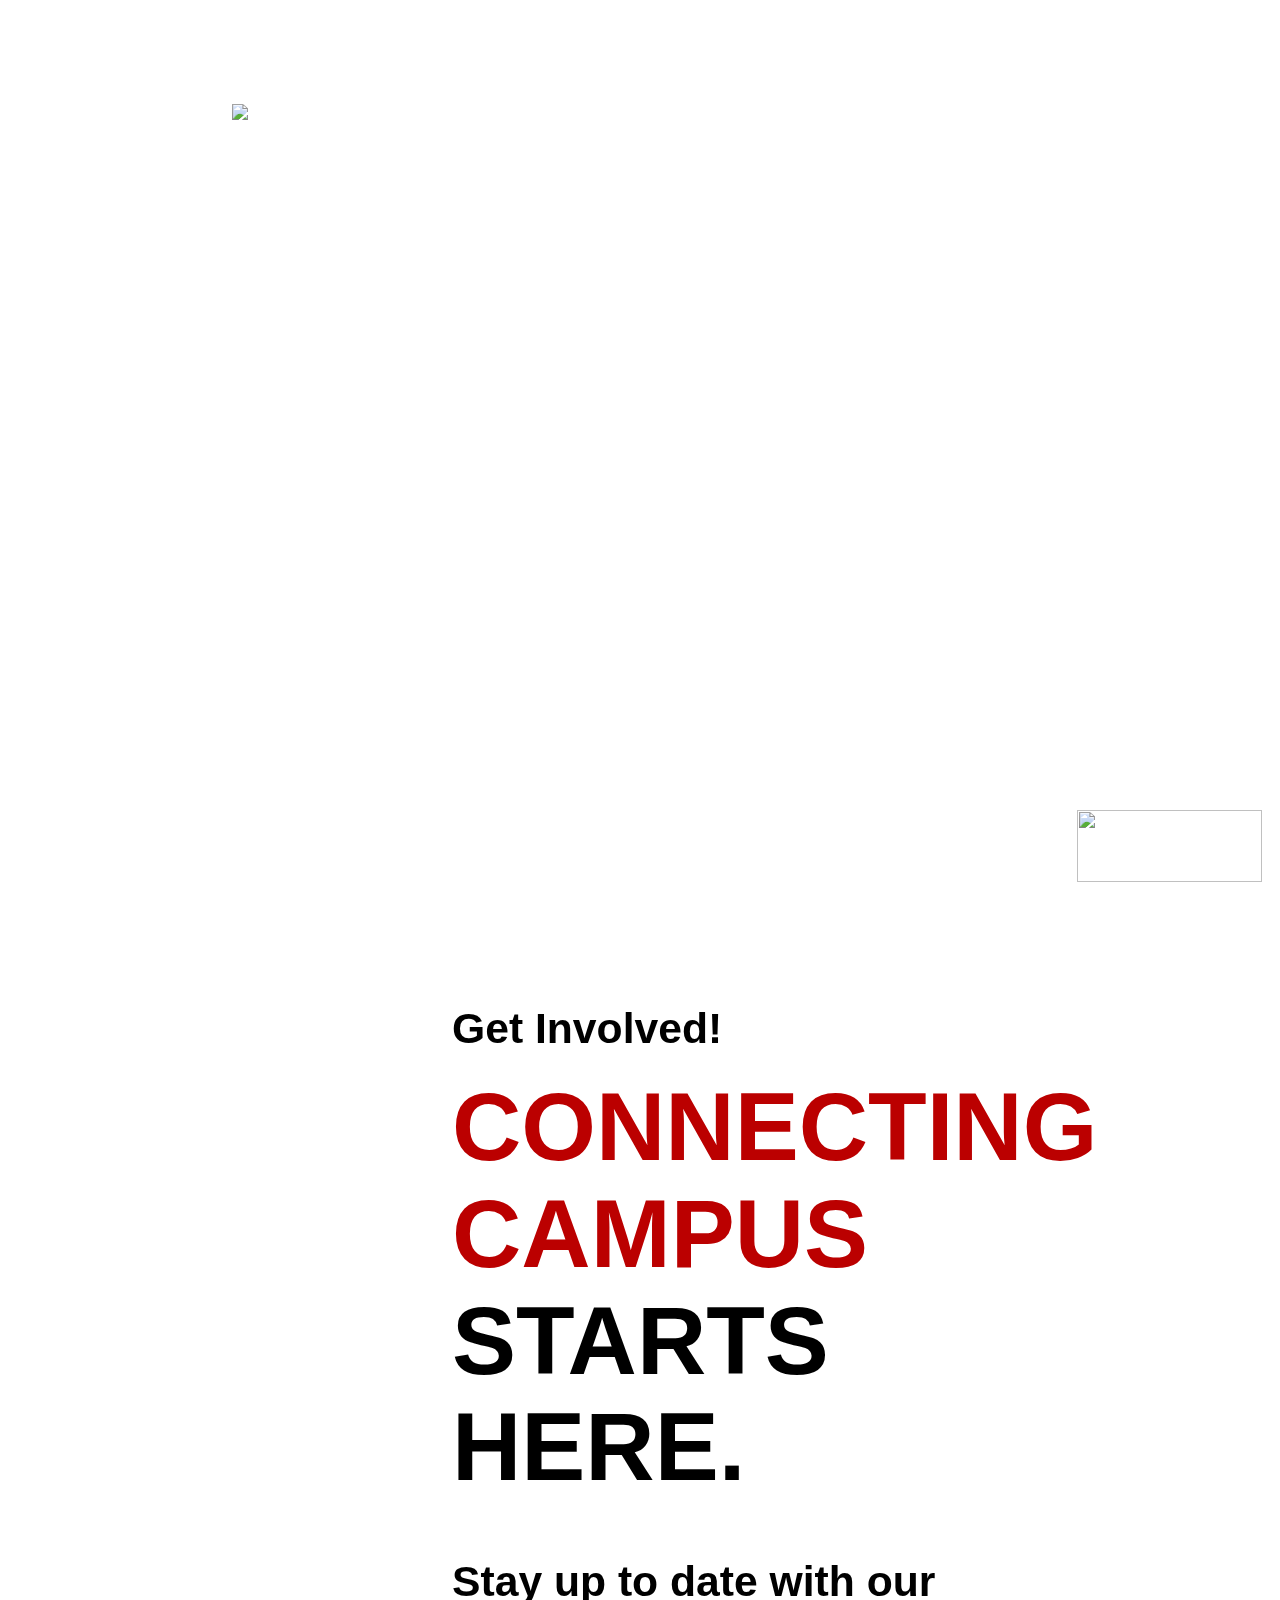
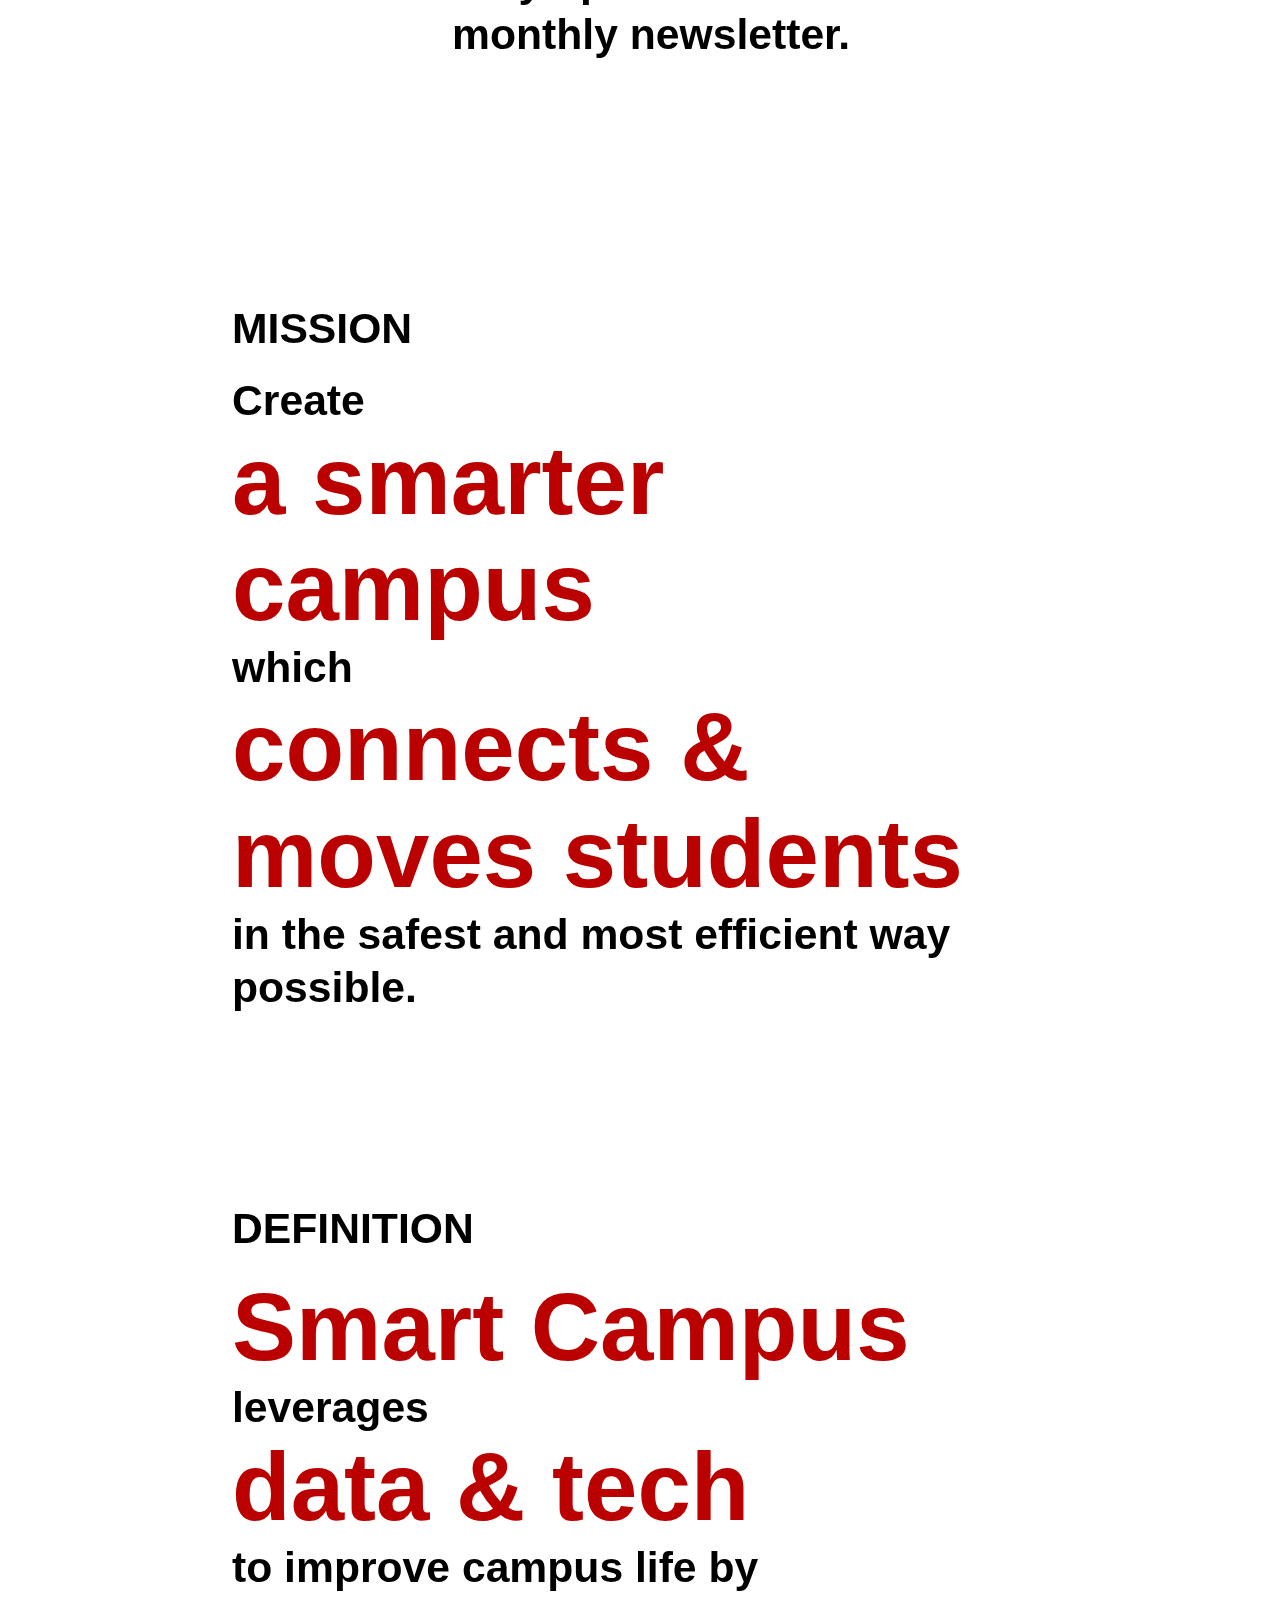
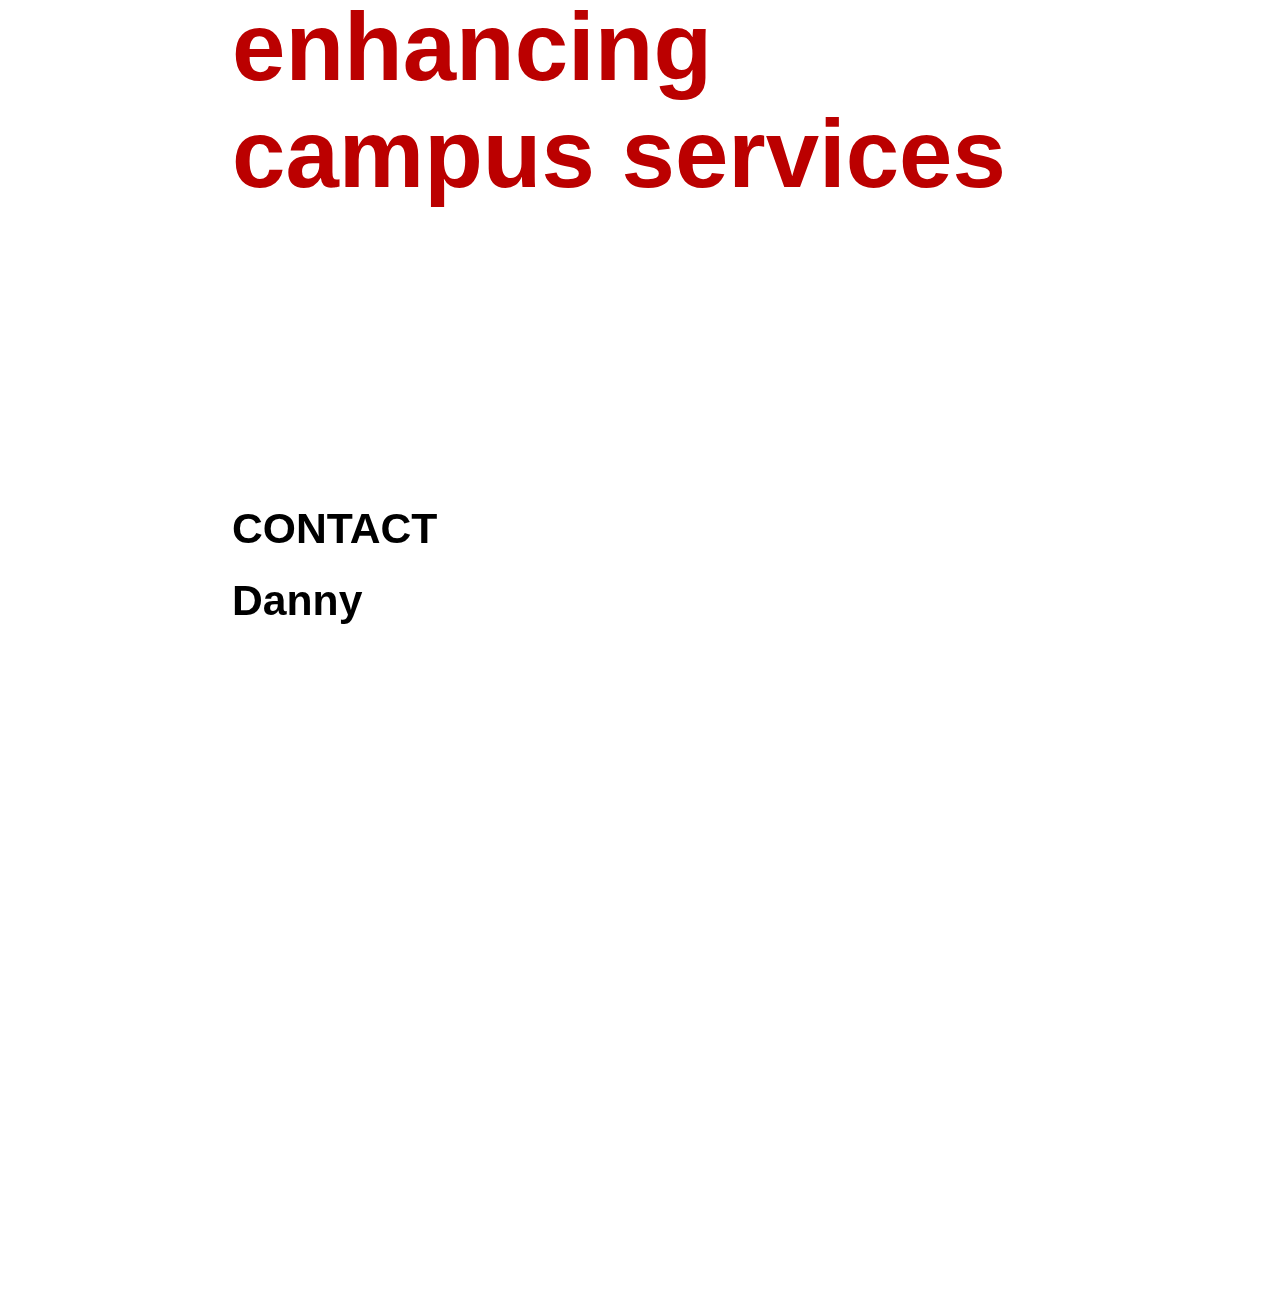
==== 2/index.html @ abea63ed "Rename index.html to 2/index.html" ====
<!DOCTYPE html>
<html>
<title>Smart Campus Ohio State</title>
<meta name="viewport" content="width=device-width, initial-scale=1.0">
<style>
*, *:before, *:after {
  box-sizing: border-box;
}

html {
font-family: Arial;
}

h1, h2, h3 {
  margin: 0px;
  padding: 0px;
}

h1 {
  color: #bb0000;
  font-size: 72pt;
  line-height: 80pt;
}

h2 {
    font-size: 32pt;
    margin-bottom: 16pt;
}

h3 {
  font-size: 32pt;
  line-height: 40pt;
}

.page {
  width: 100vw;
  max-width: 8.5in;
  height: 100vh;
  padding-top: 1in;
  /* border-style: solid;
  border-width: 1pt; */
  margin-left: auto;
  margin-right: auto;
}

</style>
<body>

<img src="Logo.png" style="width:138.75pt; height:54.28pt; position:fixed; bottom: 2vh; right:2vh; object-fit:contain; z-index: -1;">

<div class="page">
  <img style="max-width:100%;" src="Logo.png" style="">
</div>

<div class="page" style="position:relative;">
  <img src="Asset 2.svg" style="position:absolute; top: -149.776pt; left: -493.86pt;">
<div style="max-width:483pt; background-color: white; position:relative; left:165pt;">
  <h2>Get Involved!<h2>
  <h1>CONNECTING CAMPUS <span style="color:black;"><br>STARTS HERE.</span></h1>
  <br><br><br>
  <h3>Stay up to date with our monthly newsletter.</h3>

  <div class="typeform-widget" data-url="https://aaroncochran.typeform.com/to/CZSnZt" data-transparency="100" data-hide-headers=true data-hide-footer=true style="width: 100%; height: 350px; position: relative; left:-47pt;"></div> <script> (function() { var qs,js,q,s,d=document, gi=d.getElementById, ce=d.createElement, gt=d.getElementsByTagName, id="typef_orm", b="https://embed.typeform.com/"; if(!gi.call(d,id)) { js=ce.call(d,"script"); js.id=id; js.src=b+"embed.js"; q=gt.call(d,"script")[0]; q.parentNode.insertBefore(js,q) } })() </script>
</div>
</div>

<div class="page">
  <div style="background-color: white; width: 100%">
  <h2>MISSION</h2>
  <h3>Create</h3>
  <h1>a smarter campus</h1>
  <h3>which</h3>
  <h1>connects & moves students</h1>
  <h3>in the safest and most efficient way possible.</h3>
</div>
</div>

<div class="page">
  <div style="background-color: white; width: 100%">
  <h2>DEFINITION</h2>
<h1>Smart Campus</h1>
<h3>leverages</h3>
<h1>data & tech</h1>
<h3>to improve campus life by</h3>
<h1>enhancing campus services</h1>
</div>
</div>

<div class="page">
  <h2>CONTACT</h2>
  <h3>Danny
  </div>

</body>
</html>
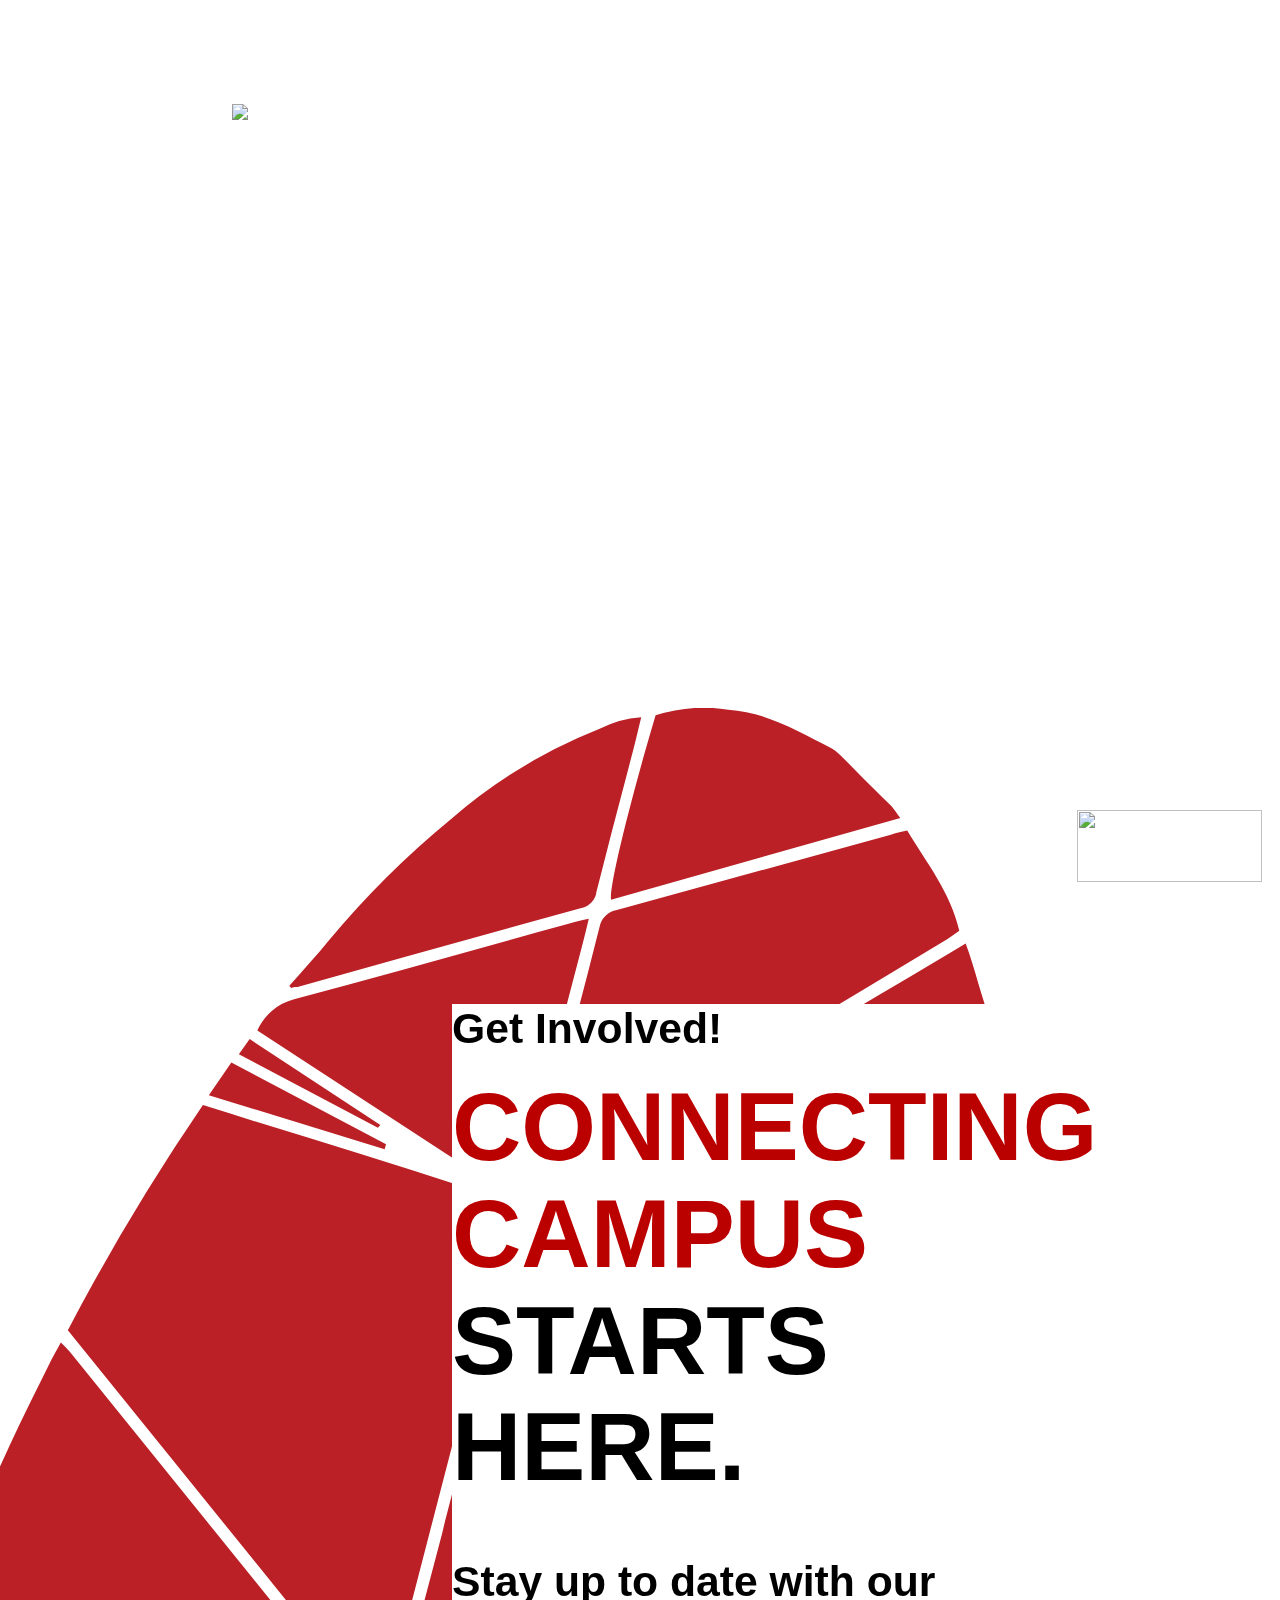
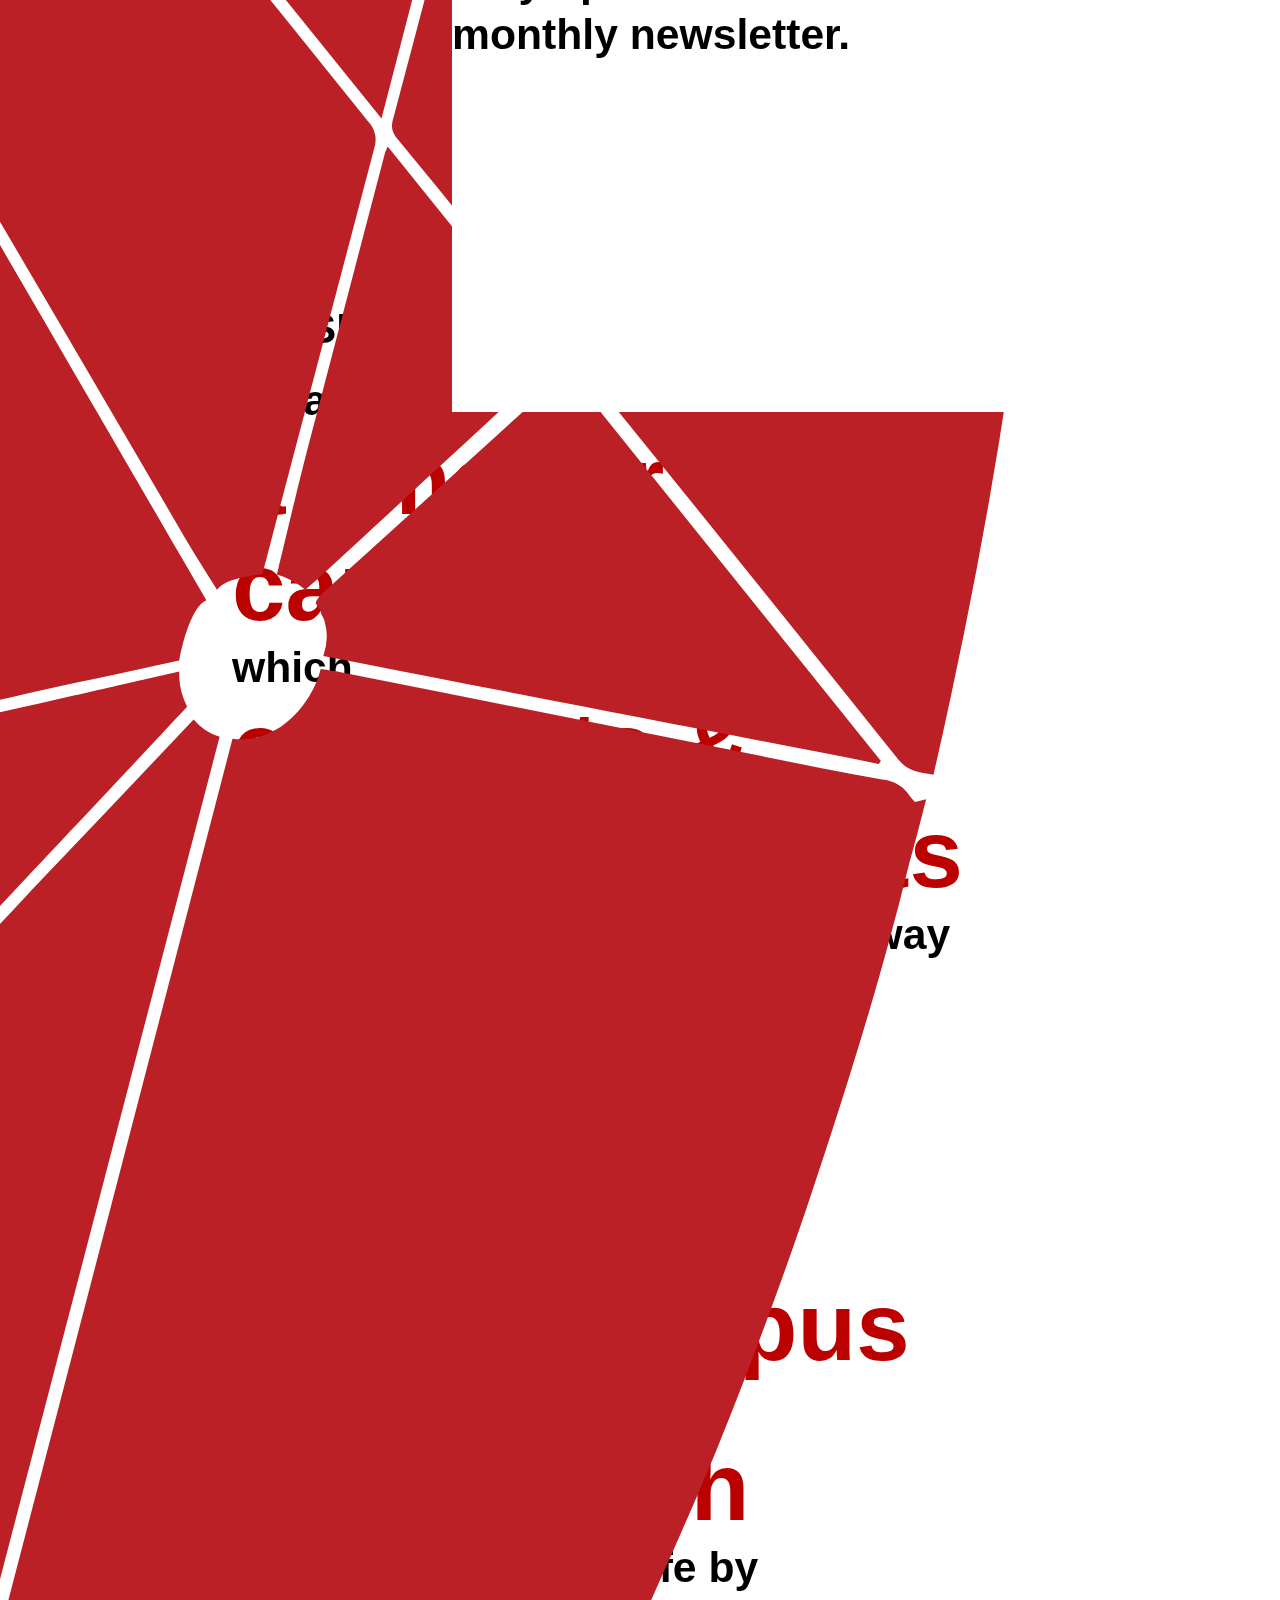
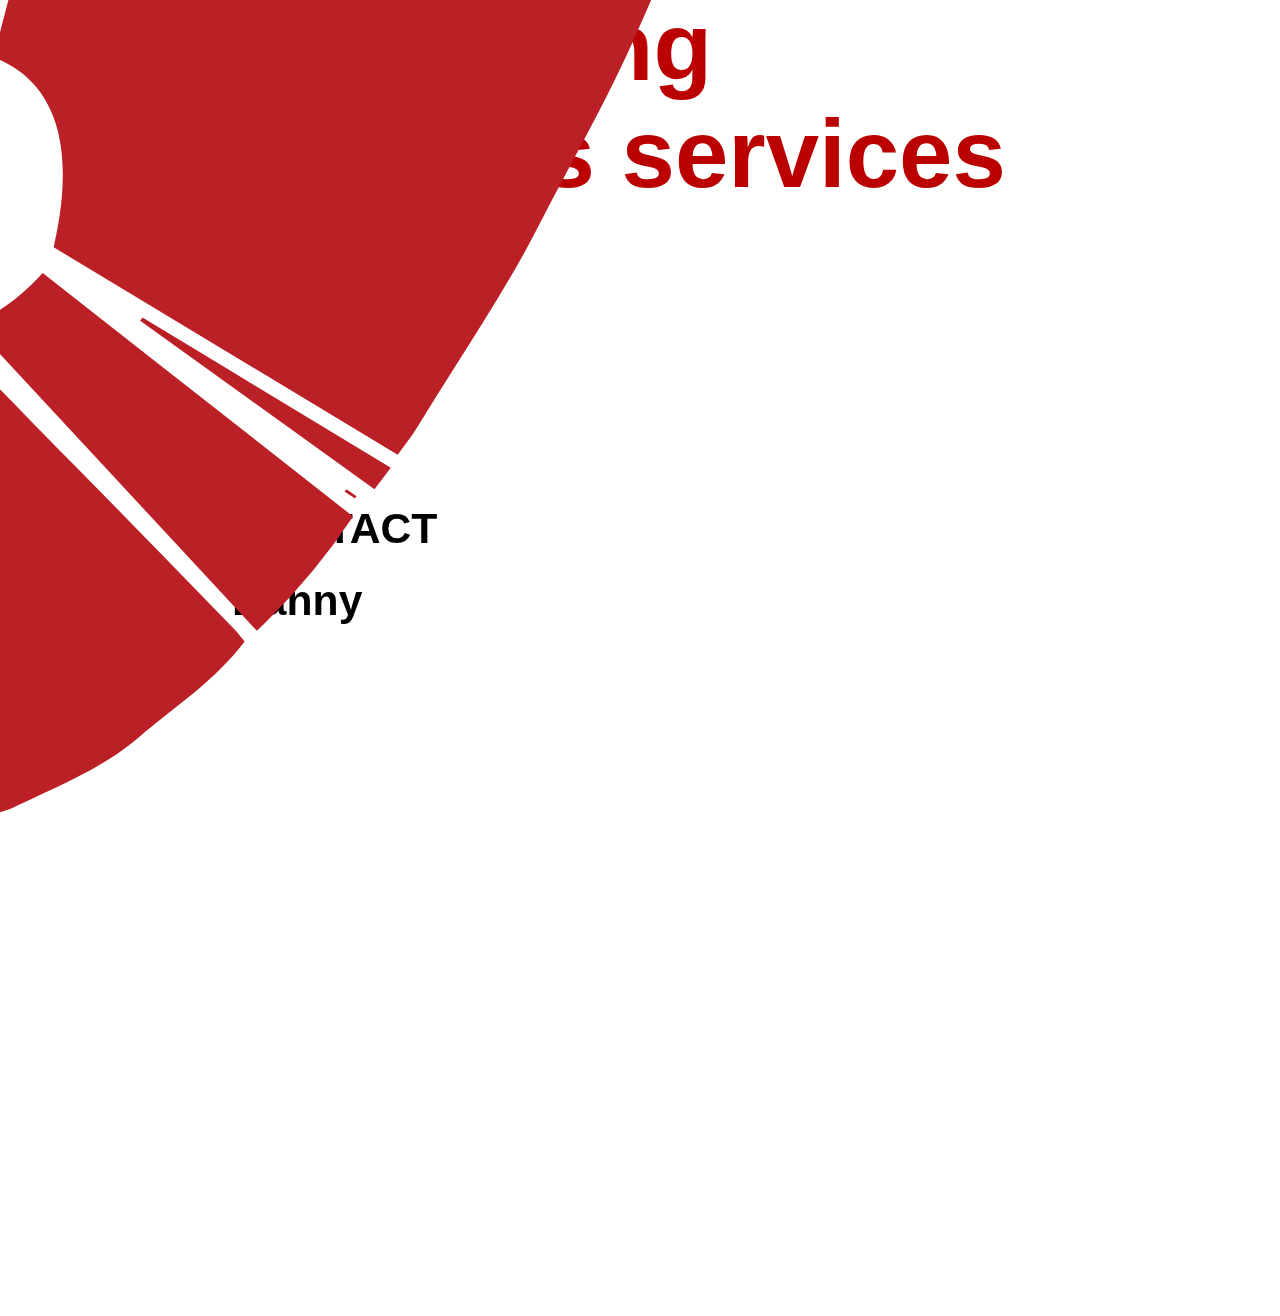
==== commit d2a7c3d6: "Update index.html" ====
--- a/2/index.html
+++ b/2/index.html
@@ -46,10 +46,10 @@
 </style>
 <body>
 
-<img src="Logo.png" style="width:138.75pt; height:54.28pt; position:fixed; bottom: 2vh; right:2vh; object-fit:contain; z-index: -1;">
+<img src="Logo1.png" style="width:138.75pt; height:54.28pt; position:fixed; bottom: 2vh; right:2vh; object-fit:contain; z-index: -1;">
 
 <div class="page">
-  <img style="max-width:100%;" src="Logo.png" style="">
+  <img style="max-width:100%;" src="Logo1.png" style="">
 </div>
 
 <div class="page" style="position:relative;">
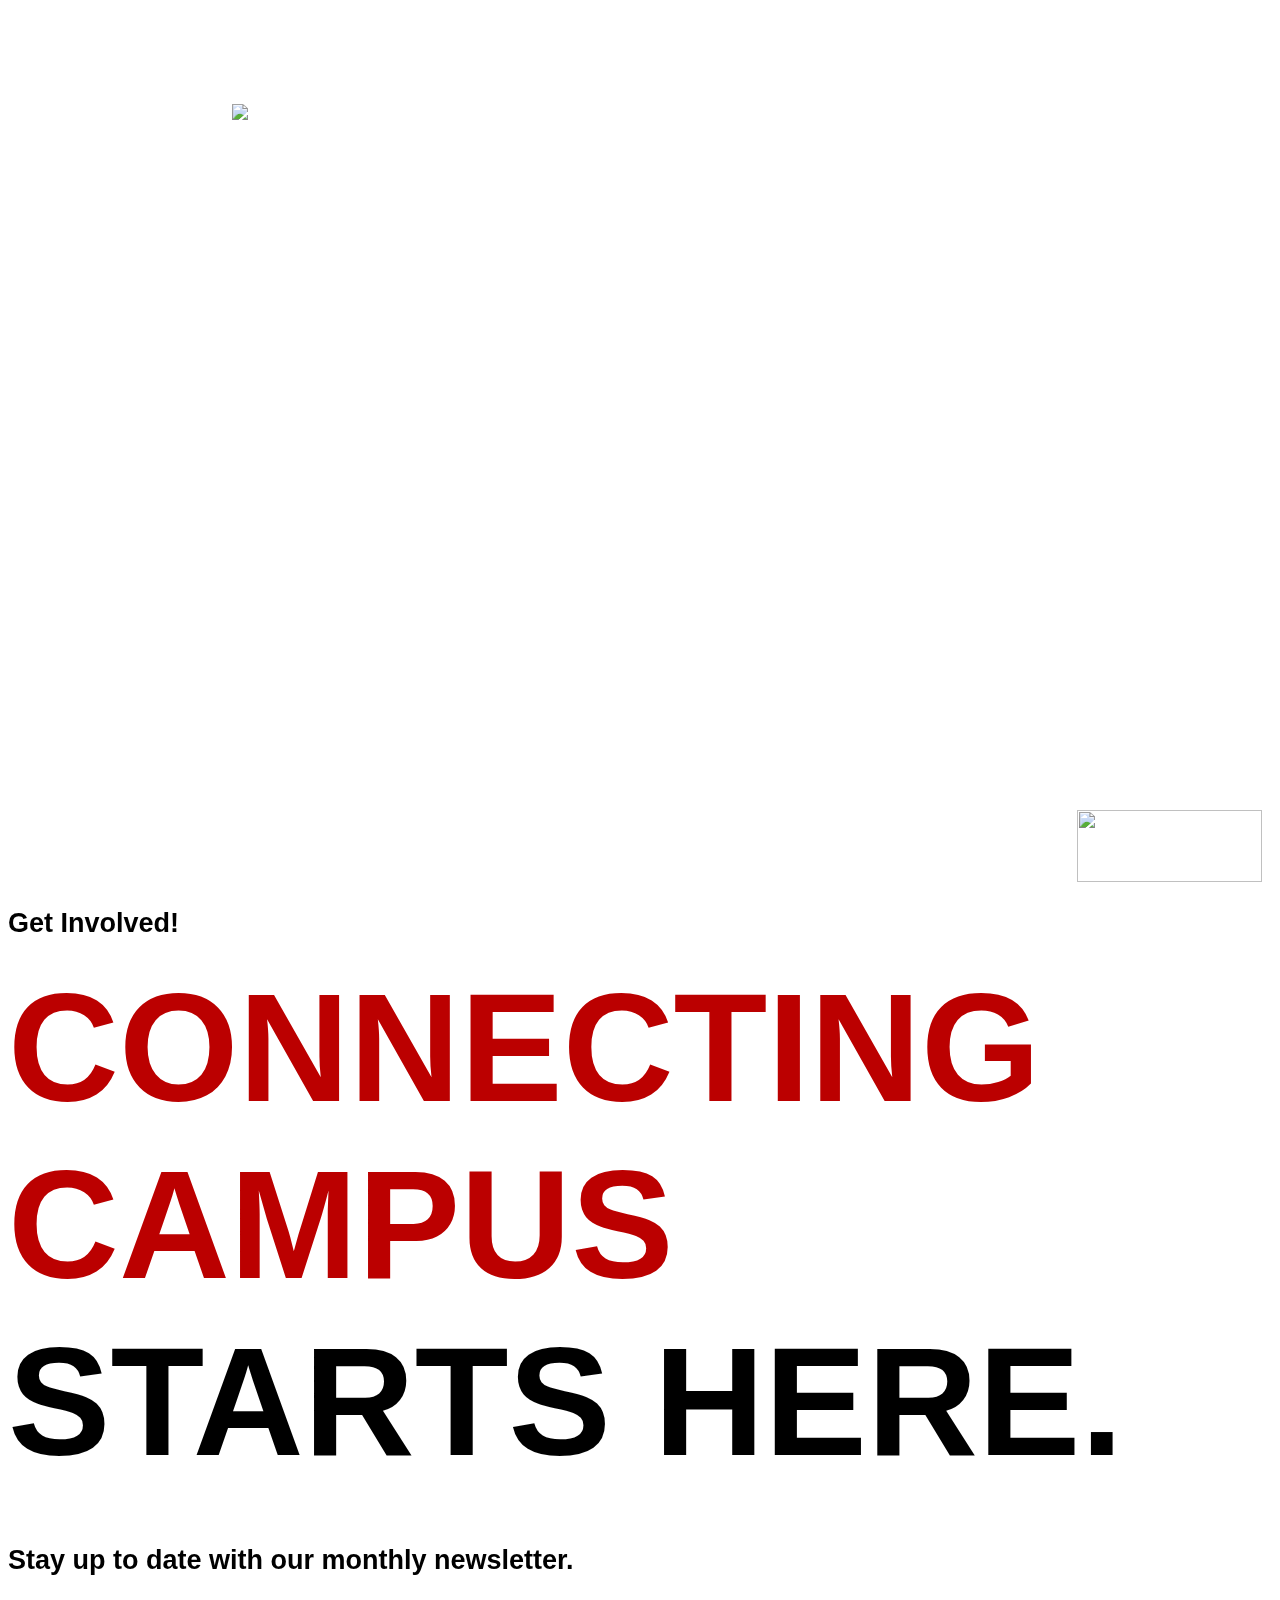
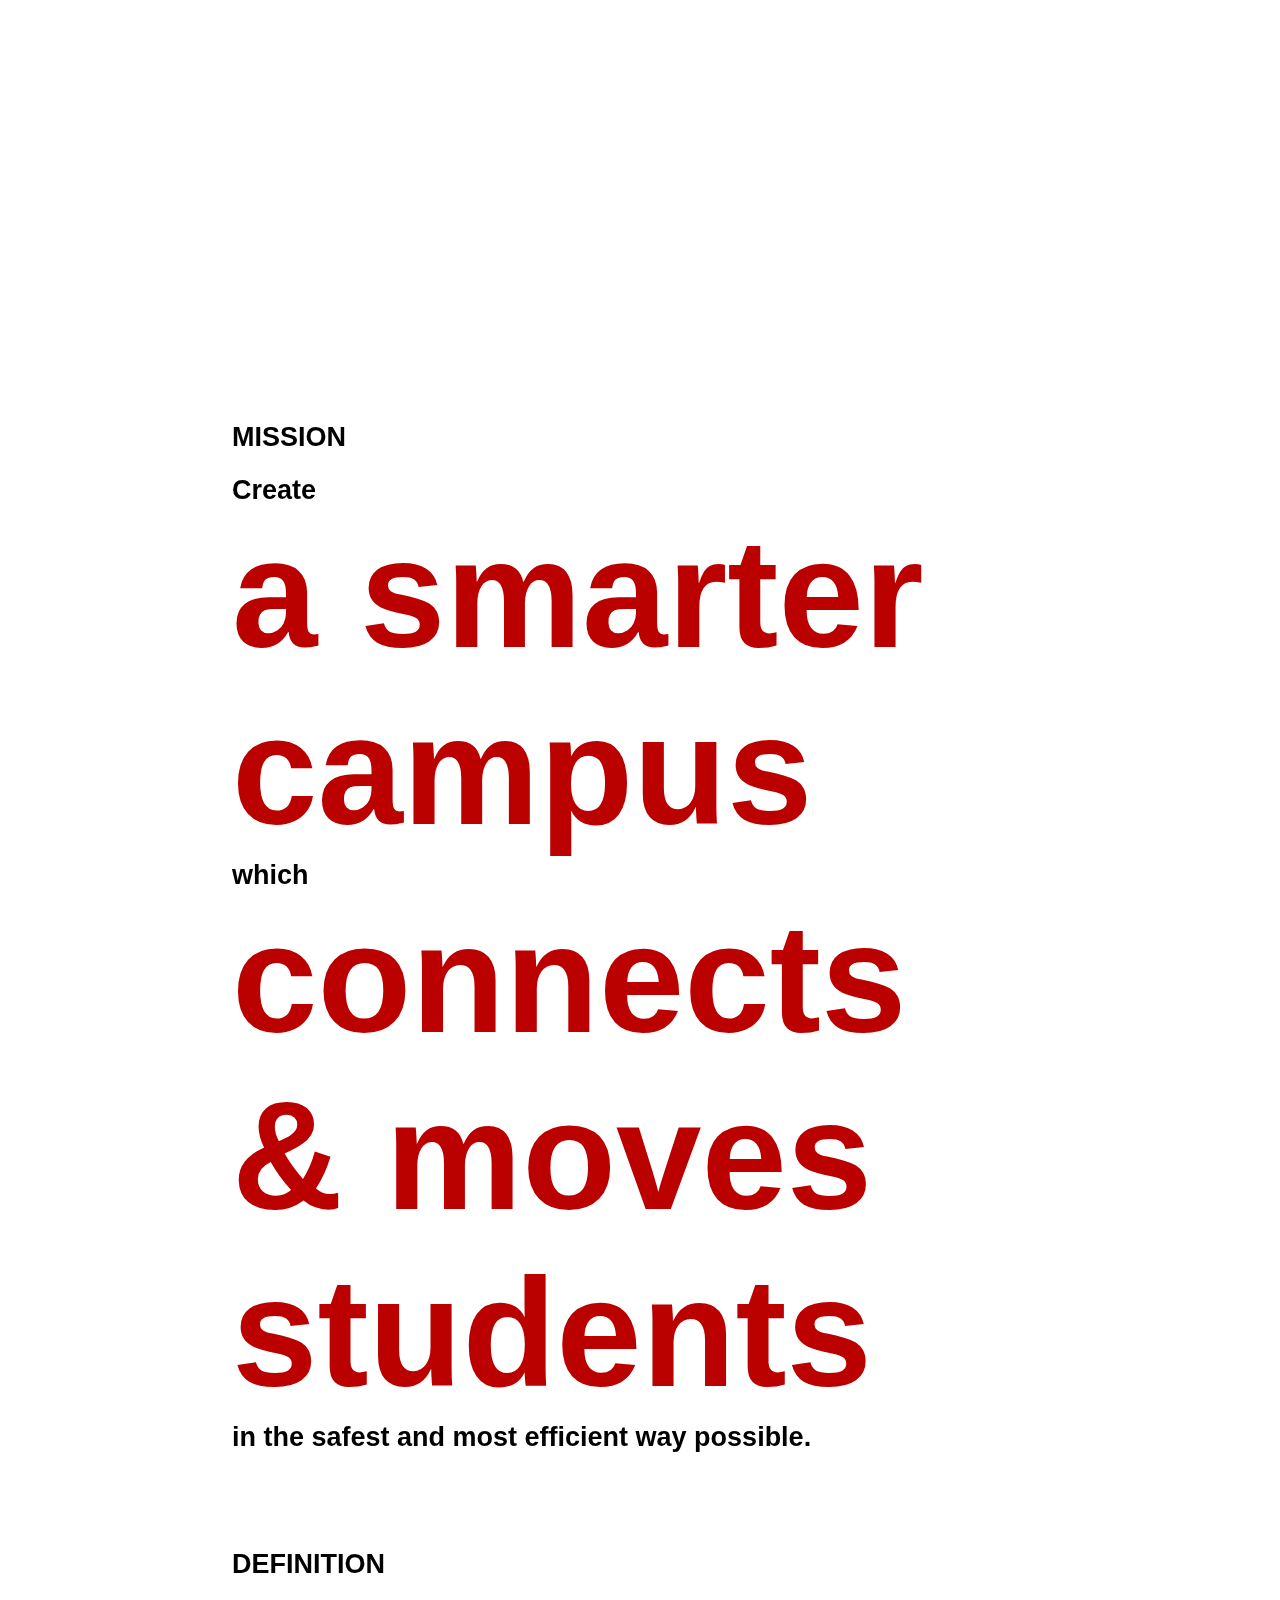
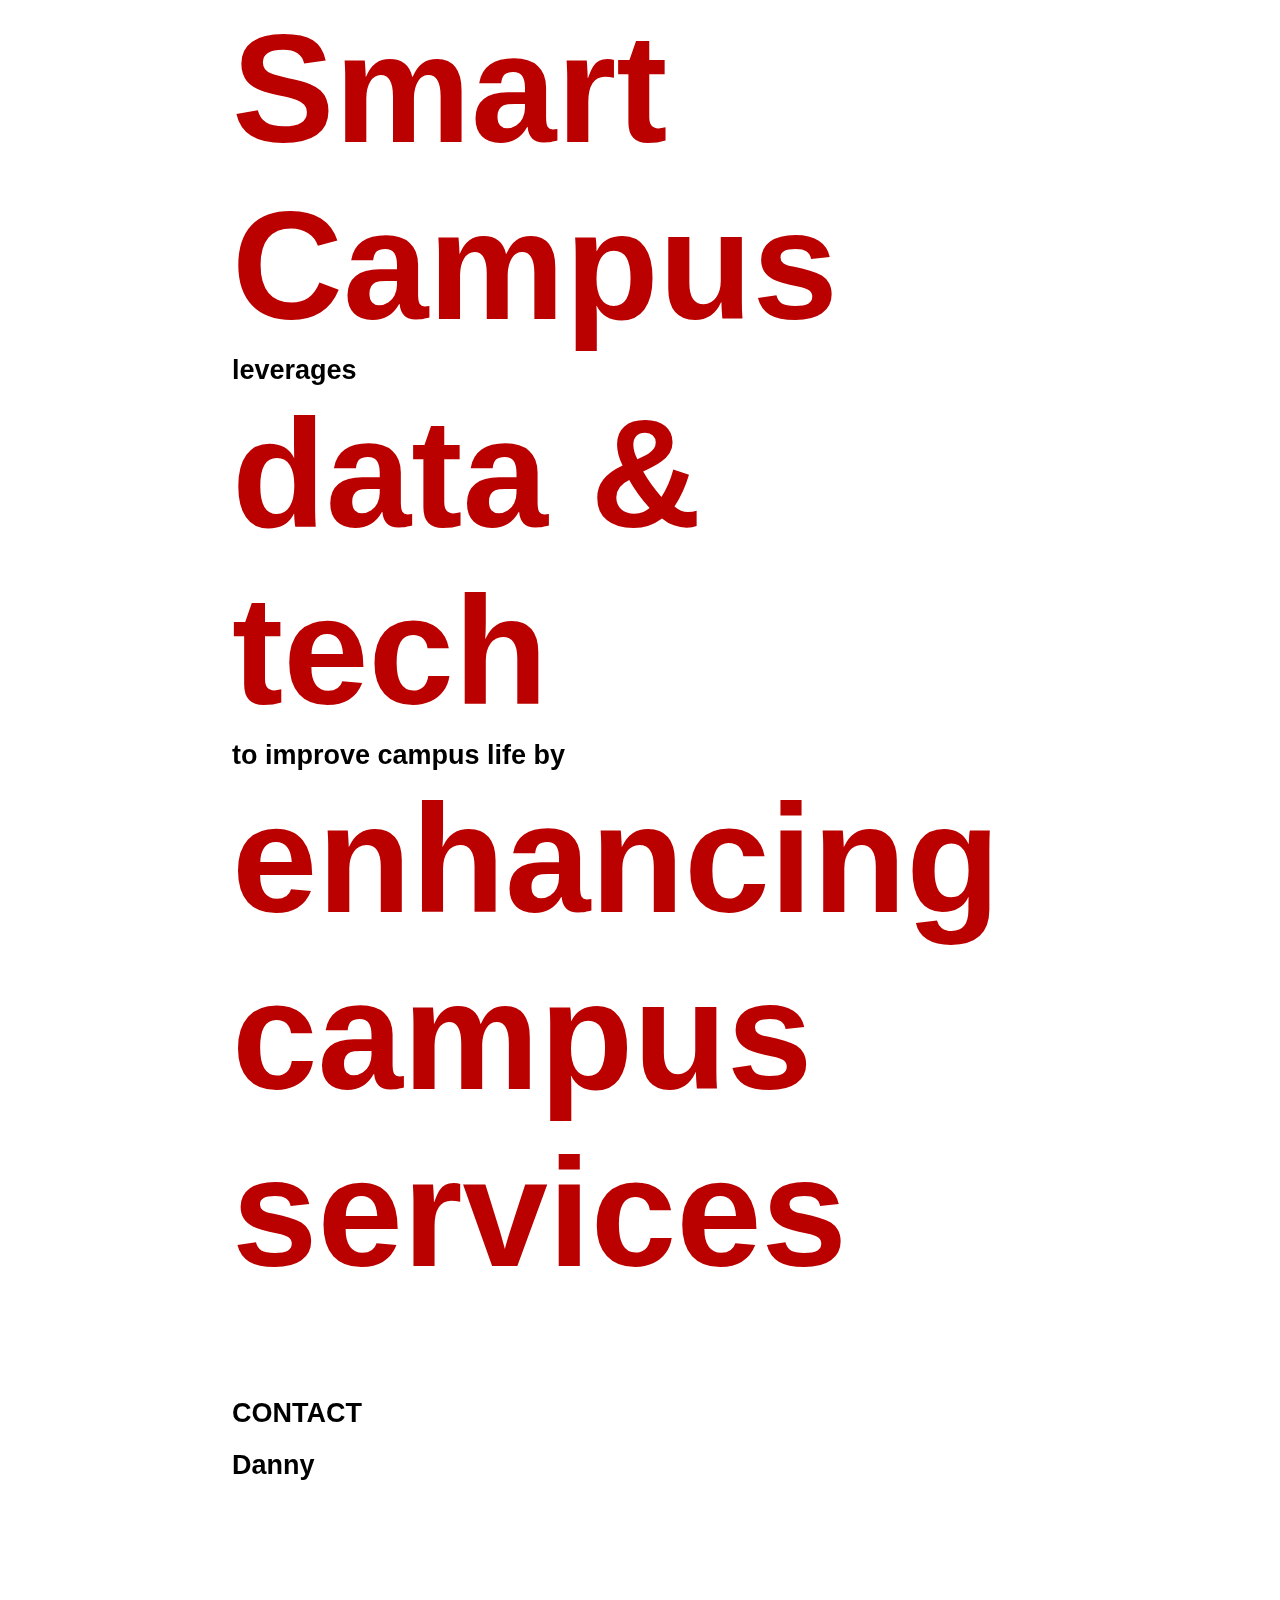
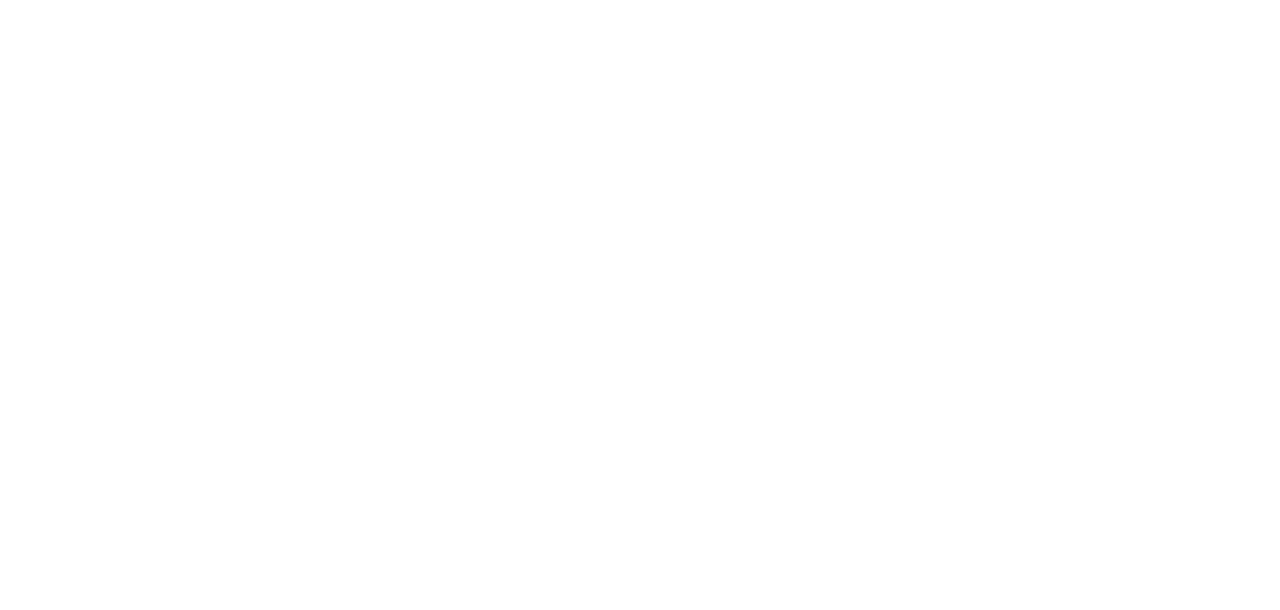
==== commit f84a0d58: "Update index.html" ====
--- a/2/index.html
+++ b/2/index.html
@@ -1,6 +1,6 @@
 <!DOCTYPE html>
 <html>
-<title>Smart Campus Ohio State</title>
+<title>Smart Campus OSU</title>
 <meta name="viewport" content="width=device-width, initial-scale=1.0">
 <style>
 *, *:before, *:after {
@@ -18,24 +18,22 @@
 
 h1 {
   color: #bb0000;
-  font-size: 72pt;
-  line-height: 80pt;
+  font-size: 12vw;
 }
 
 h2 {
-    font-size: 32pt;
+   font-size: 3.0vh;
     margin-bottom: 16pt;
 }
 
 h3 {
-  font-size: 32pt;
-  line-height: 40pt;
+   font-size: 3.0vh;
 }
 
 .page {
   width: 100vw;
   max-width: 8.5in;
-  height: 100vh;
+  min-height: 100vh;
   padding-top: 1in;
   /* border-style: solid;
   border-width: 1pt; */
@@ -52,20 +50,18 @@
   <img style="max-width:100%;" src="Logo1.png" style="">
 </div>
 
-<div class="page" style="position:relative;">
-  <img src="Asset 2.svg" style="position:absolute; top: -149.776pt; left: -493.86pt;">
-<div style="max-width:483pt; background-color: white; position:relative; left:165pt;">
-  <h2>Get Involved!<h2>
+<div style="background-color: white;">
+  <h2>Get Involved!</h2>
   <h1>CONNECTING CAMPUS <span style="color:black;"><br>STARTS HERE.</span></h1>
   <br><br><br>
   <h3>Stay up to date with our monthly newsletter.</h3>
 
-  <div class="typeform-widget" data-url="https://aaroncochran.typeform.com/to/CZSnZt" data-transparency="100" data-hide-headers=true data-hide-footer=true style="width: 100%; height: 350px; position: relative; left:-47pt;"></div> <script> (function() { var qs,js,q,s,d=document, gi=d.getElementById, ce=d.createElement, gt=d.getElementsByTagName, id="typef_orm", b="https://embed.typeform.com/"; if(!gi.call(d,id)) { js=ce.call(d,"script"); js.id=id; js.src=b+"embed.js"; q=gt.call(d,"script")[0]; q.parentNode.insertBefore(js,q) } })() </script>
-</div>
+  <div class="typeform-widget" data-url="https://aaroncochran.typeform.com/to/CZSnZt" data-transparency="100" data-hide-headers=true data-hide-footer=true style="width: 100%; height: 350px;"></div> <script> (function() { var qs,js,q,s,d=document, gi=d.getElementById, ce=d.createElement, gt=d.getElementsByTagName, id="typef_orm", b="https://embed.typeform.com/"; if(!gi.call(d,id)) { js=ce.call(d,"script"); js.id=id; js.src=b+"embed.js"; q=gt.call(d,"script")[0]; q.parentNode.insertBefore(js,q) } })() </script>
 </div>
 
+
 <div class="page">
-  <div style="background-color: white; width: 100%">
+  <div style="background-color: white;">
   <h2>MISSION</h2>
   <h3>Create</h3>
   <h1>a smarter campus</h1>
@@ -76,7 +72,7 @@
 </div>
 
 <div class="page">
-  <div style="background-color: white; width: 100%">
+  <div style="background-color: white;">
   <h2>DEFINITION</h2>
 <h1>Smart Campus</h1>
 <h3>leverages</h3>
@@ -88,8 +84,8 @@
 
 <div class="page">
   <h2>CONTACT</h2>
-  <h3>Danny
-  </div>
+  <h3>Danny</h3>
+</div>
 
 </body>
 </html>
